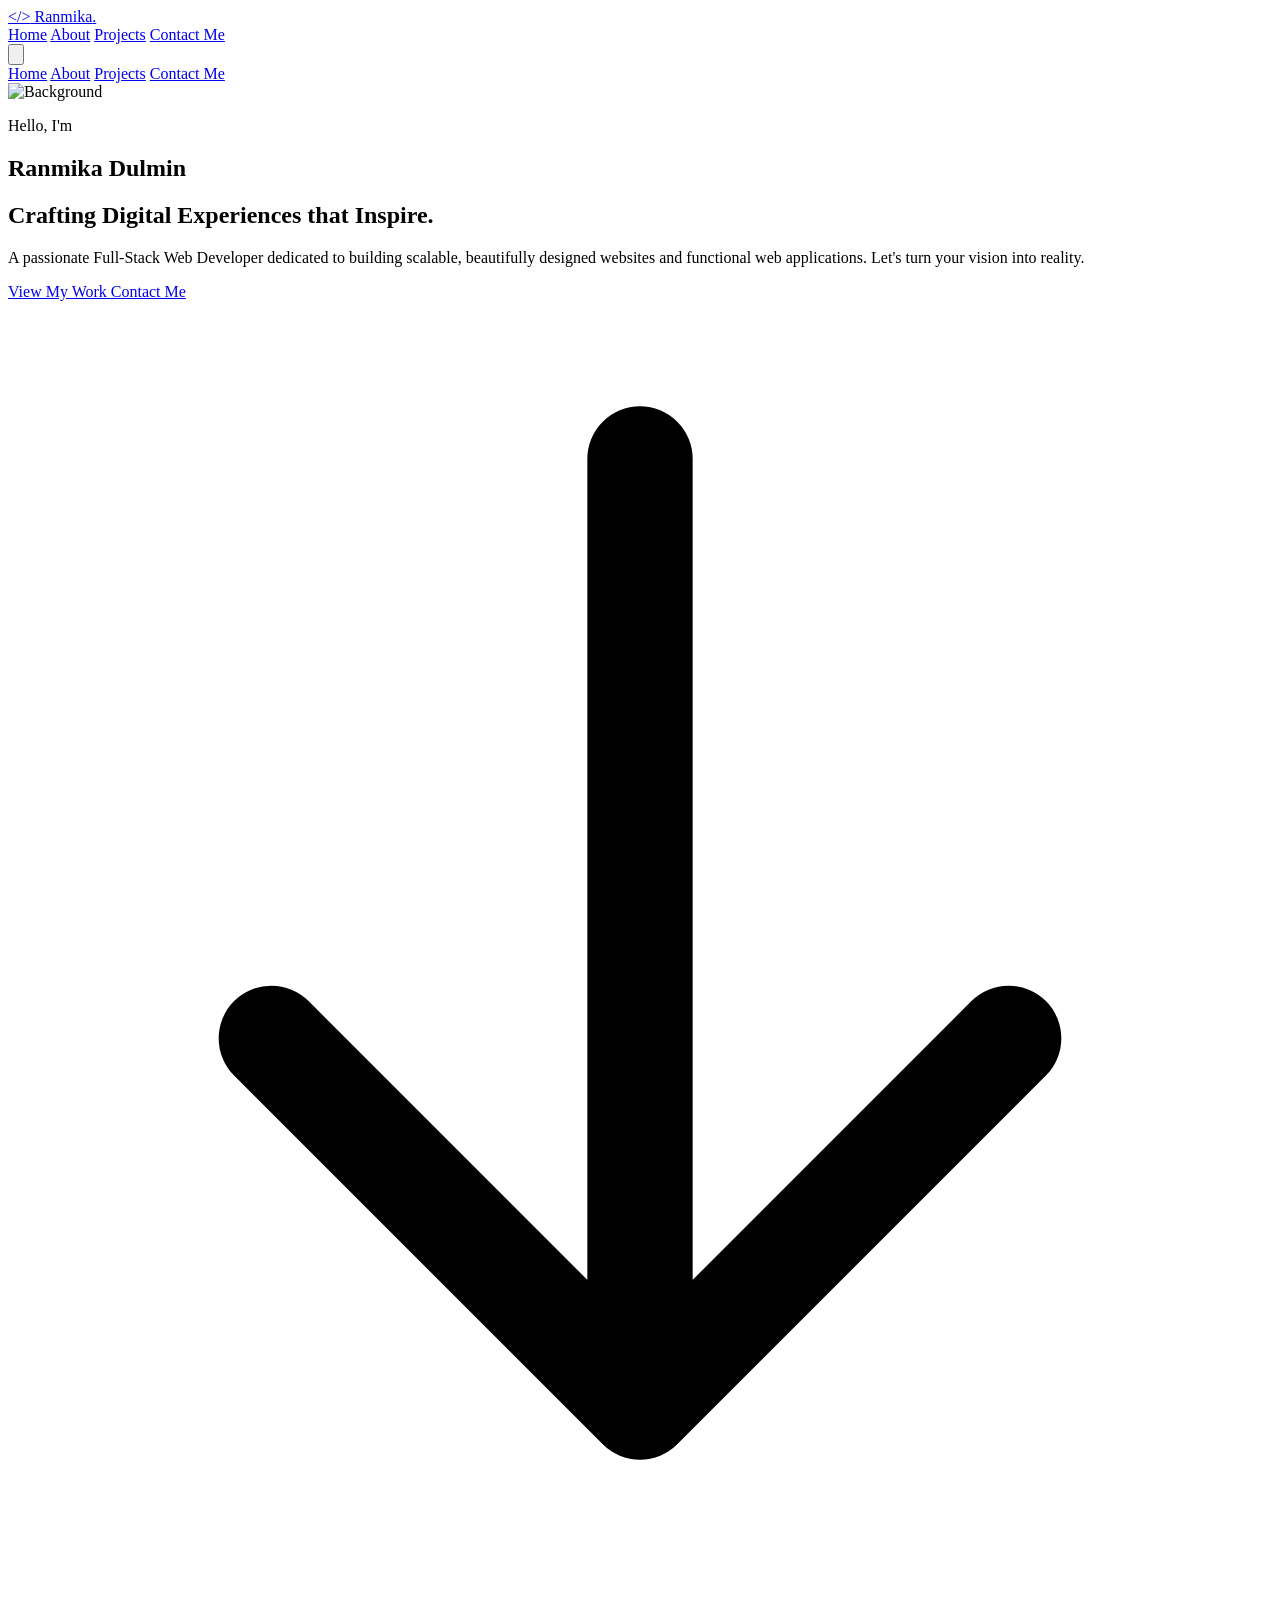
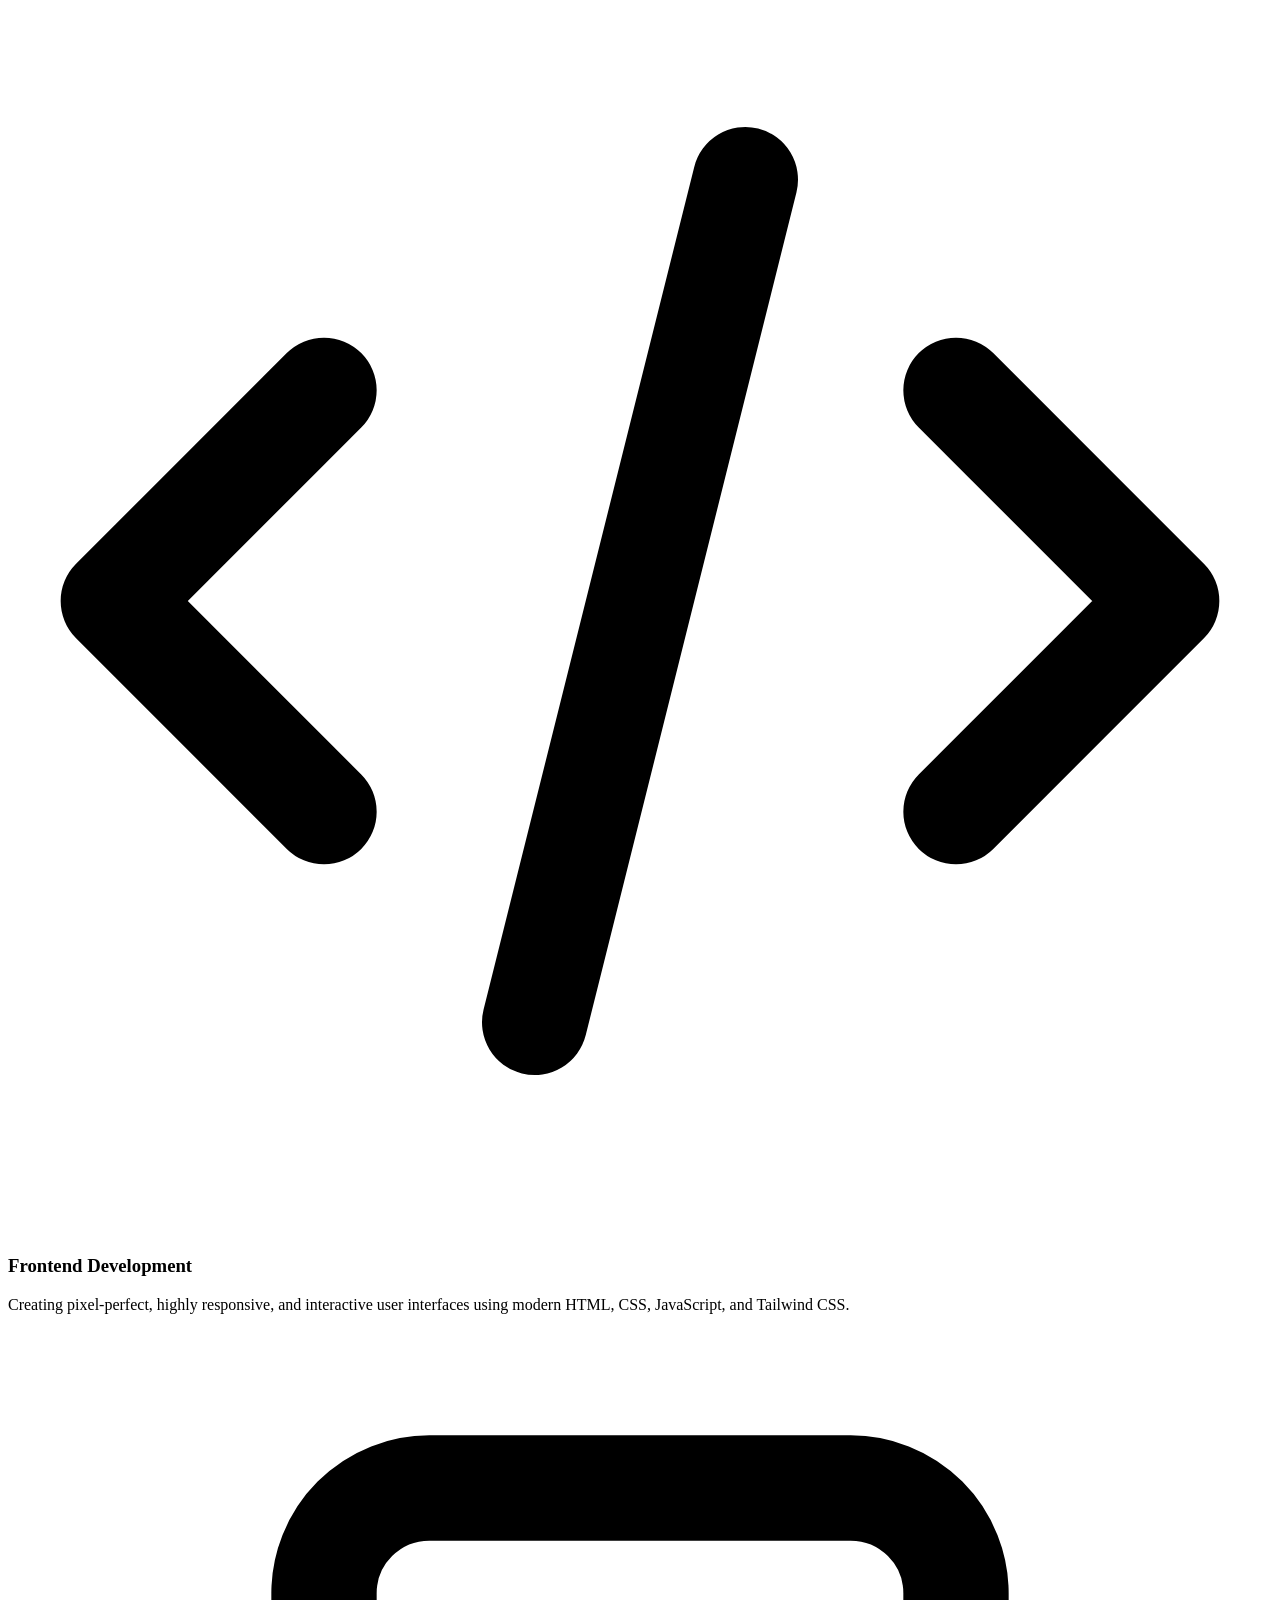
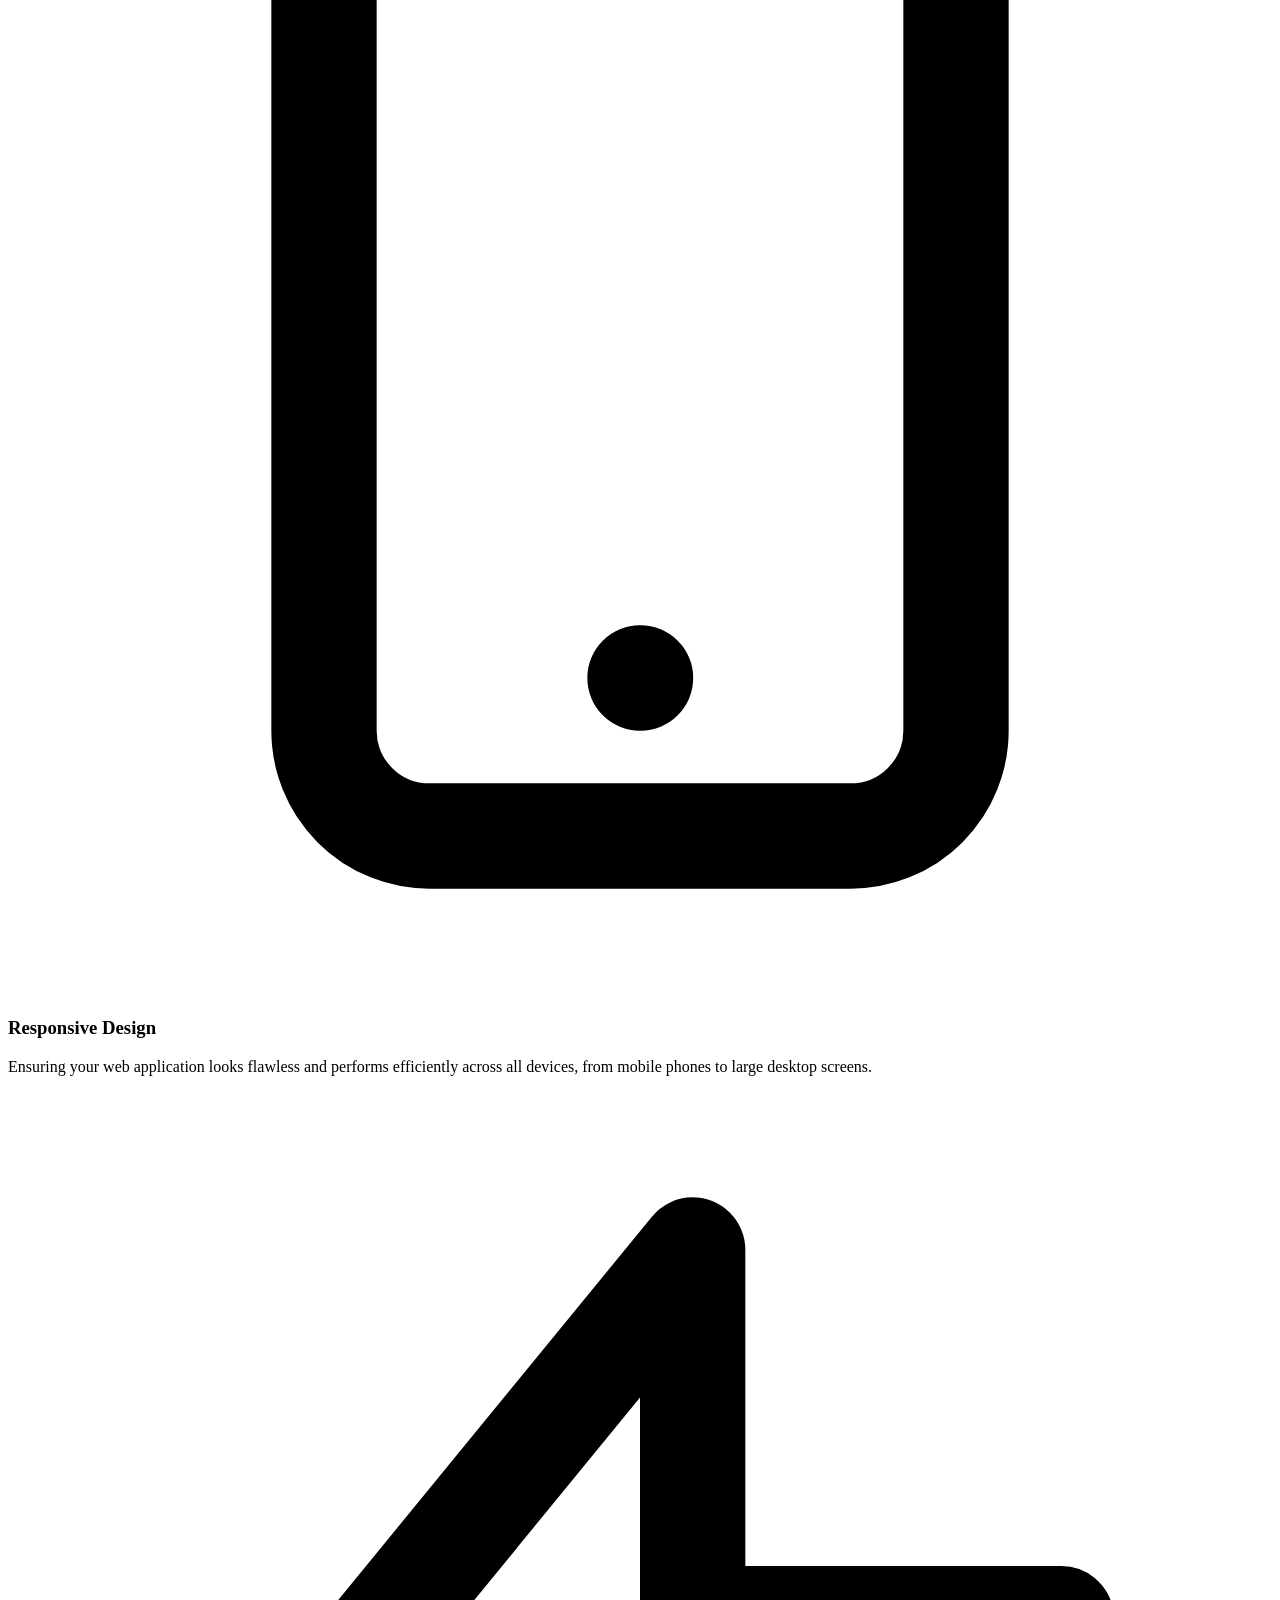
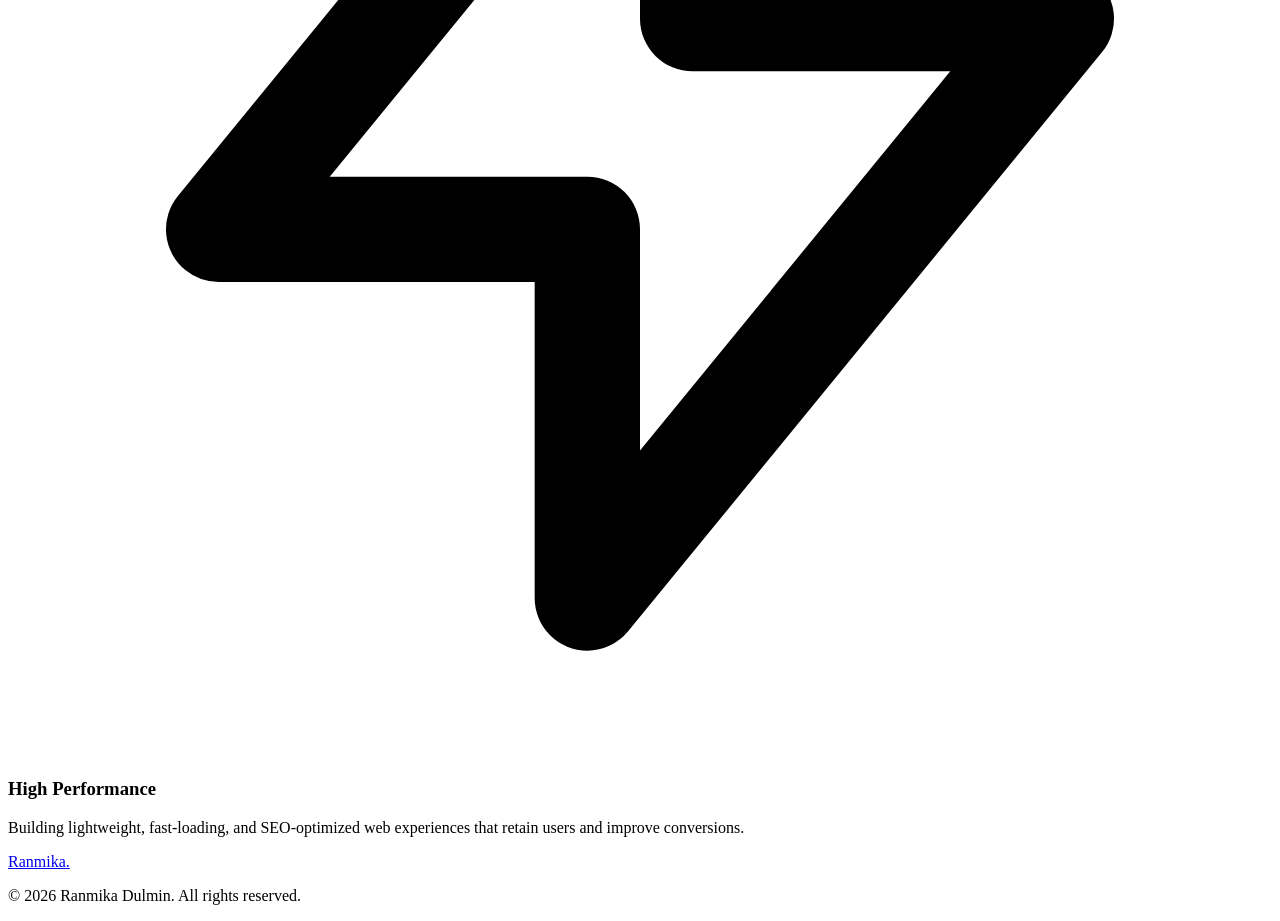
==== index.html @ 681725ac "Add files via upload" ====
<!DOCTYPE html>
<html lang="en" class="scroll-smooth">
<head>
    <meta charset="UTF-8">
    <meta name="viewport" content="width=device-width, initial-scale=1.0">
    <title>Ranmika Dulmin | Web Developer</title>
    <!-- Tailwind CSS CDN -->
    <script src="https://cdn.tailwindcss.com"></script>
    <!-- AOS Animation Library -->
    <link href="https://unpkg.com/aos@2.3.1/dist/aos.css" rel="stylesheet">
    <script src="https://unpkg.com/aos@2.3.1/dist/aos.js"></script>
    <!-- Custom Styles -->
    <link rel="stylesheet" href="assets/css/style.css">
    
    <!-- Config default colors -->
    <script>
        tailwind.config = {
            darkMode: 'class',
            theme: {
                extend: {
                    colors: {
                        slate: {
                            900: '#0f172a',
                            800: '#1e293b',
                        }
                    }
                }
            }
        }
    </script>
</head>
<body class="bg-slate-900 text-slate-300 font-sans antialiased overflow-x-hidden">

    <!-- Navbar -->
    <nav class="fixed w-full z-50 glass border-b border-slate-800 transition-all duration-300">
        <div class="max-w-7xl mx-auto px-4 sm:px-6 lg:px-8">
            <div class="flex items-center justify-between h-20">
                <div class="flex-shrink-0">
                    <a href="index.html" class="text-2xl font-bold font-['Outfit'] text-white tracking-wider flex items-center gap-2">
                        <span class="text-cyan-400">&lt;/&gt;</span> Ranmika<span class="text-violet-500">.</span>
                    </a>
                </div>
                <!-- Desktop Menu -->
                <div class="hidden md:block">
                    <div class="ml-10 flex items-baseline space-x-8">
                        <a href="index.html" class="hover:text-cyan-400 px-3 py-2 rounded-md text-sm font-medium transition-colors">Home</a>
                        <a href="about.html" class="text-slate-300 hover:text-cyan-400 px-3 py-2 rounded-md text-sm font-medium transition-colors">About</a>
                        <a href="projects.html" class="text-slate-300 hover:text-cyan-400 px-3 py-2 rounded-md text-sm font-medium transition-colors">Projects</a>
                        <a href="contact.html" class="bg-gradient-to-r from-cyan-500 to-violet-500 text-white px-5 py-2 rounded-full text-sm font-medium hover:shadow-lg hover:shadow-cyan-500/30 transition-all duration-300 btn-glow">Contact Me</a>
                    </div>
                </div>
                <!-- Mobile menu button -->
                <div class="md:hidden flex items-center">
                    <button id="mobile-menu-btn" class="text-slate-300 hover:text-white focus:outline-none">
                        <svg class="h-6 w-6" fill="none" viewBox="0 0 24 24" stroke="currentColor">
                            <path stroke-linecap="round" stroke-linejoin="round" stroke-width="2" d="M4 6h16M4 12h16M4 18h16" />
                        </svg>
                    </button>
                </div>
            </div>
        </div>

        <!-- Mobile Menu -->
        <div id="mobile-menu" class="hidden md:hidden glass border-t border-slate-800 absolute w-full pb-4">
            <div class="px-2 pt-2 pb-3 space-y-1 sm:px-3 text-center">
                <a href="index.html" class="text-cyan-400 block px-3 py-2 rounded-md text-base font-medium">Home</a>
                <a href="about.html" class="text-slate-300 hover:text-cyan-400 block px-3 py-2 rounded-md text-base font-medium">About</a>
                <a href="projects.html" class="text-slate-300 hover:text-cyan-400 block px-3 py-2 rounded-md text-base font-medium">Projects</a>
                <a href="contact.html" class="text-slate-300 hover:text-cyan-400 block px-3 py-2 rounded-md text-base font-medium">Contact Me</a>
            </div>
        </div>
    </nav>

    <!-- Hero Section -->
    <section class="relative min-h-screen flex items-center pt-20 overflow-hidden">
        <!-- Background Image with Overlay -->
        <img src="assets/images/hero_bg.png" alt="Background" class="absolute inset-0 w-full h-full object-cover object-center z-[-2] opacity-40">
        <div class="absolute inset-0 hero-overlay z-[-1]"></div>

        <!-- Decorative Elements -->
        <div class="absolute top-1/4 left-1/4 w-96 h-96 bg-cyan-500/20 rounded-full blur-[100px] z-[-1] animate-pulse"></div>
        <div class="absolute bottom-1/4 right-1/4 w-96 h-96 bg-violet-500/20 rounded-full blur-[100px] z-[-1] animation-delay-2000"></div>

        <div class="max-w-7xl mx-auto px-4 sm:px-6 lg:px-8 w-full z-10" data-aos="fade-up" data-aos-duration="1000">
            <div class="text-center sm:text-left md:w-2/3 lg:w-3/4">
                <p class="text-cyan-400 font-semibold tracking-wide mb-3 uppercase text-sm sm:text-base">Hello, I'm</p>
                <h1 class="text-5xl sm:text-6xl md:text-7xl font-bold text-white mb-6 leading-tight">
                    Ranmika <span class="text-gradient">Dulmin</span>
                </h1>
                <h2 class="text-2xl md:text-3xl text-slate-300 font-medium mb-8">
                    Crafting <span class="text-white">Digital Experiences</span> that Inspire.
                </h2>
                <p class="text-base text-slate-400 mb-10 max-w-2xl leading-relaxed">
                    A passionate Full-Stack Web Developer dedicated to building scalable, beautifully designed websites and functional web applications. Let's turn your vision into reality.
                </p>
                
                <div class="flex flex-col sm:flex-row gap-4 sm:justify-start justify-center">
                    <a href="projects.html" class="bg-cyan-500 hover:bg-cyan-400 text-slate-900 font-bold px-8 py-4 rounded-full transition-all hover:scale-105 shadow-[0_0_20px_rgba(6,182,212,0.4)] text-center">
                        View My Work
                    </a>
                    <a href="contact.html" class="border border-slate-600 hover:border-slate-400 text-white font-semibold px-8 py-4 rounded-full transition-all hover:bg-slate-800 text-center">
                        Contact Me
                    </a>
                </div>
            </div>
        </div>

        <!-- Scroll indicator -->
        <div class="absolute bottom-10 left-1/2 transform -translate-x-1/2 animate-bounce">
            <svg class="w-6 h-6 text-slate-400" fill="none" stroke="currentColor" viewBox="0 0 24 24">
                <path stroke-linecap="round" stroke-linejoin="round" stroke-width="2" d="M19 14l-7 7m0 0l-7-7m7 7V3"></path>
            </svg>
        </div>
    </section>

    <!-- Quick Services / Features -->
    <section class="py-20 bg-slate-900 z-10 relative">
        <div class="max-w-7xl mx-auto px-4 sm:px-6 lg:px-8">
            <div class="grid grid-cols-1 md:grid-cols-3 gap-8">
                <!-- Box 1 -->
                <div class="bg-slate-800/50 border border-slate-700 p-8 rounded-2xl hover-card-effect" data-aos="fade-up" data-aos-delay="100">
                    <div class="w-12 h-12 rounded-lg bg-cyan-500/10 flex items-center justify-center mb-6">
                        <svg class="w-6 h-6 text-cyan-400" fill="none" stroke="currentColor" viewBox="0 0 24 24"><path stroke-linecap="round" stroke-linejoin="round" stroke-width="2" d="M10 20l4-16m4 4l4 4-4 4M6 16l-4-4 4-4"></path></svg>
                    </div>
                    <h3 class="text-xl font-bold text-white mb-3">Frontend Development</h3>
                    <p class="text-slate-400 text-sm leading-relaxed">Creating pixel-perfect, highly responsive, and interactive user interfaces using modern HTML, CSS, JavaScript, and Tailwind CSS.</p>
                </div>
                <!-- Box 2 -->
                <div class="bg-slate-800/50 border border-slate-700 p-8 rounded-2xl hover-card-effect" data-aos="fade-up" data-aos-delay="200">
                    <div class="w-12 h-12 rounded-lg bg-violet-500/10 flex items-center justify-center mb-6">
                        <svg class="w-6 h-6 text-violet-400" fill="none" stroke="currentColor" viewBox="0 0 24 24"><path stroke-linecap="round" stroke-linejoin="round" stroke-width="2" d="M12 18h.01M8 21h8a2 2 0 002-2V5a2 2 0 00-2-2H8a2 2 0 00-2 2v14a2 2 0 002 2z"></path></svg>
                    </div>
                    <h3 class="text-xl font-bold text-white mb-3">Responsive Design</h3>
                    <p class="text-slate-400 text-sm leading-relaxed">Ensuring your web application looks flawless and performs efficiently across all devices, from mobile phones to large desktop screens.</p>
                </div>
                <!-- Box 3 -->
                <div class="bg-slate-800/50 border border-slate-700 p-8 rounded-2xl hover-card-effect" data-aos="fade-up" data-aos-delay="300">
                    <div class="w-12 h-12 rounded-lg bg-emerald-500/10 flex items-center justify-center mb-6">
                        <svg class="w-6 h-6 text-emerald-400" fill="none" stroke="currentColor" viewBox="0 0 24 24"><path stroke-linecap="round" stroke-linejoin="round" stroke-width="2" d="M13 10V3L4 14h7v7l9-11h-7z"></path></svg>
                    </div>
                    <h3 class="text-xl font-bold text-white mb-3">High Performance</h3>
                    <p class="text-slate-400 text-sm leading-relaxed">Building lightweight, fast-loading, and SEO-optimized web experiences that retain users and improve conversions.</p>
                </div>
            </div>
        </div>
    </section>

    <!-- Footer -->
    <footer class="bg-slate-900 border-t border-slate-800 py-10 mt-10">
        <div class="max-w-7xl mx-auto px-4 sm:px-6 lg:px-8 flex flex-col items-center">
            <a href="index.html" class="text-2xl font-bold font-['Outfit'] text-white tracking-wider mb-4">
                Ranmika<span class="text-cyan-500">.</span>
            </a>
            <p class="text-slate-500 text-sm">© <script>document.write(new Date().getFullYear())</script> Ranmika Dulmin. All rights reserved.</p>
        </div>
    </footer>

    <!-- Initialize AOS -->
    <script>
        AOS.init({
            once: true,
            offset: 50,
        });
    </script>
    <script src="assets/js/main.js"></script>
</body>
</html>
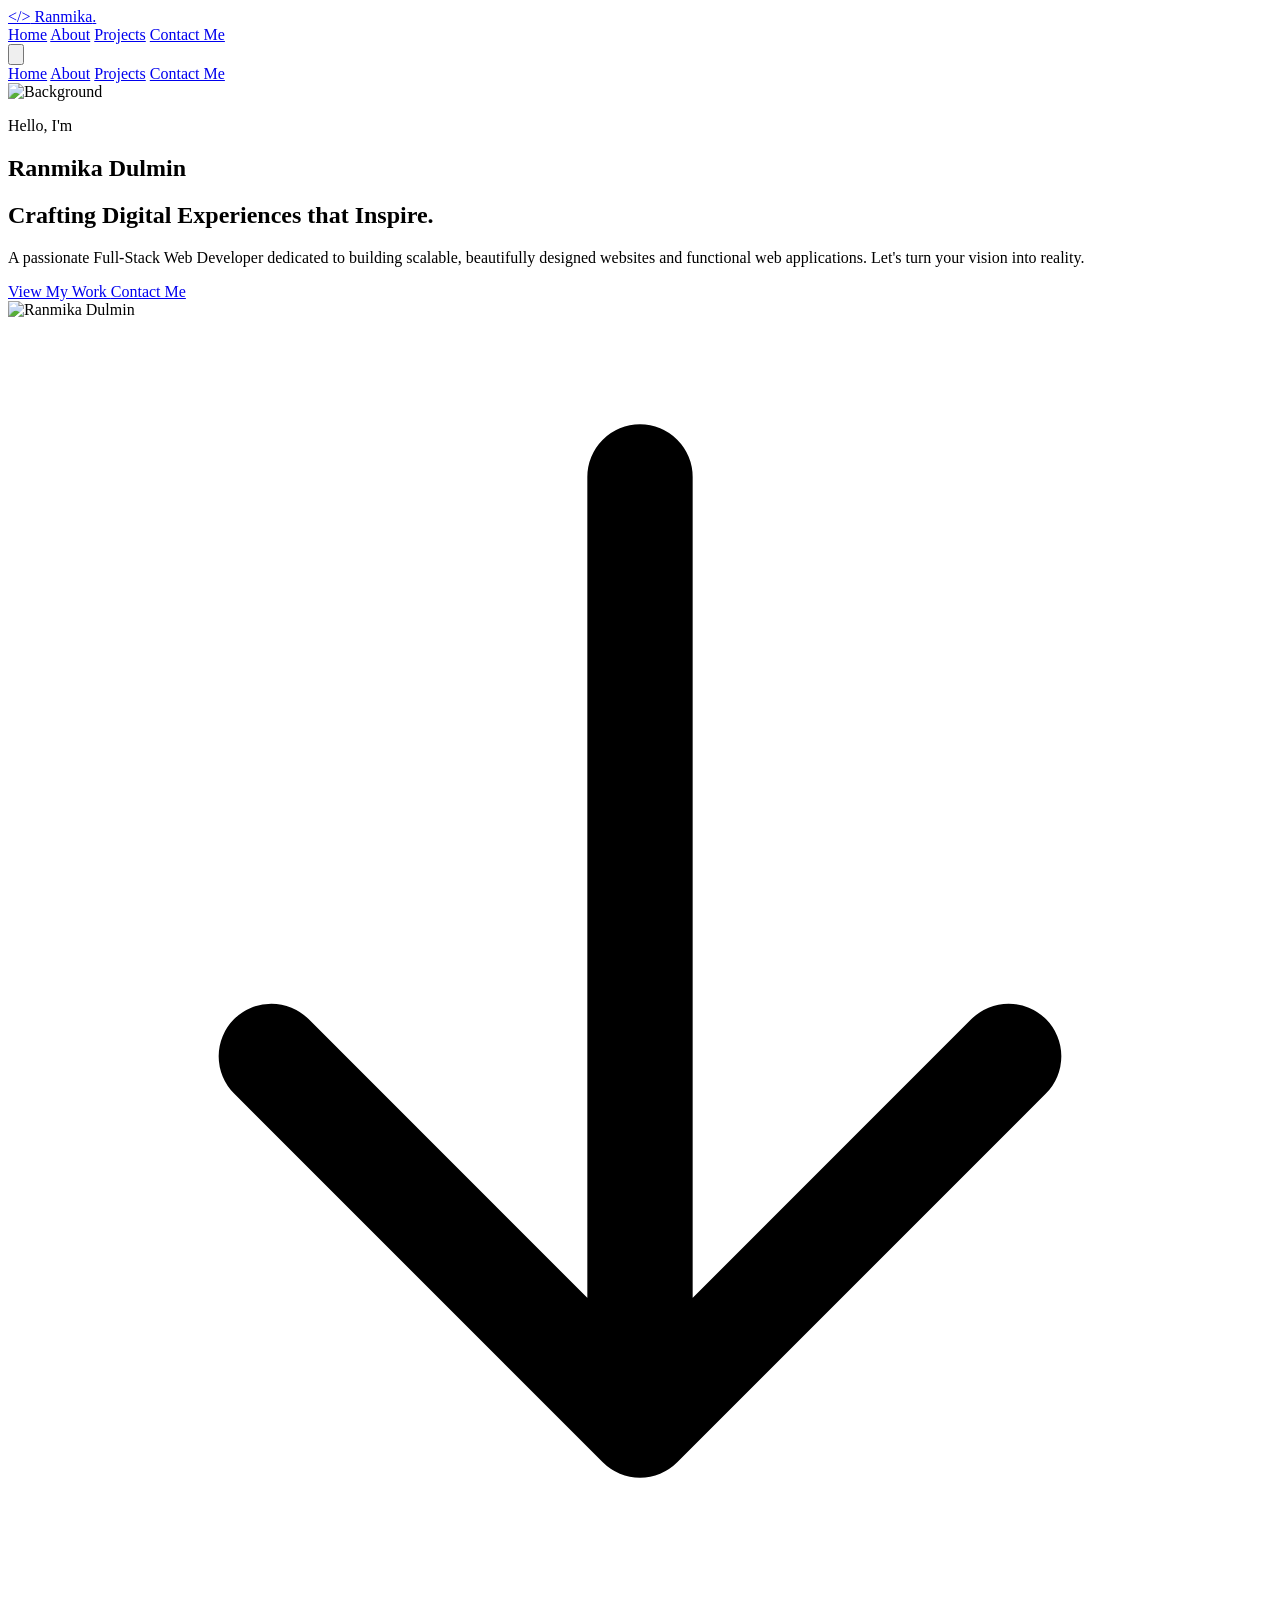
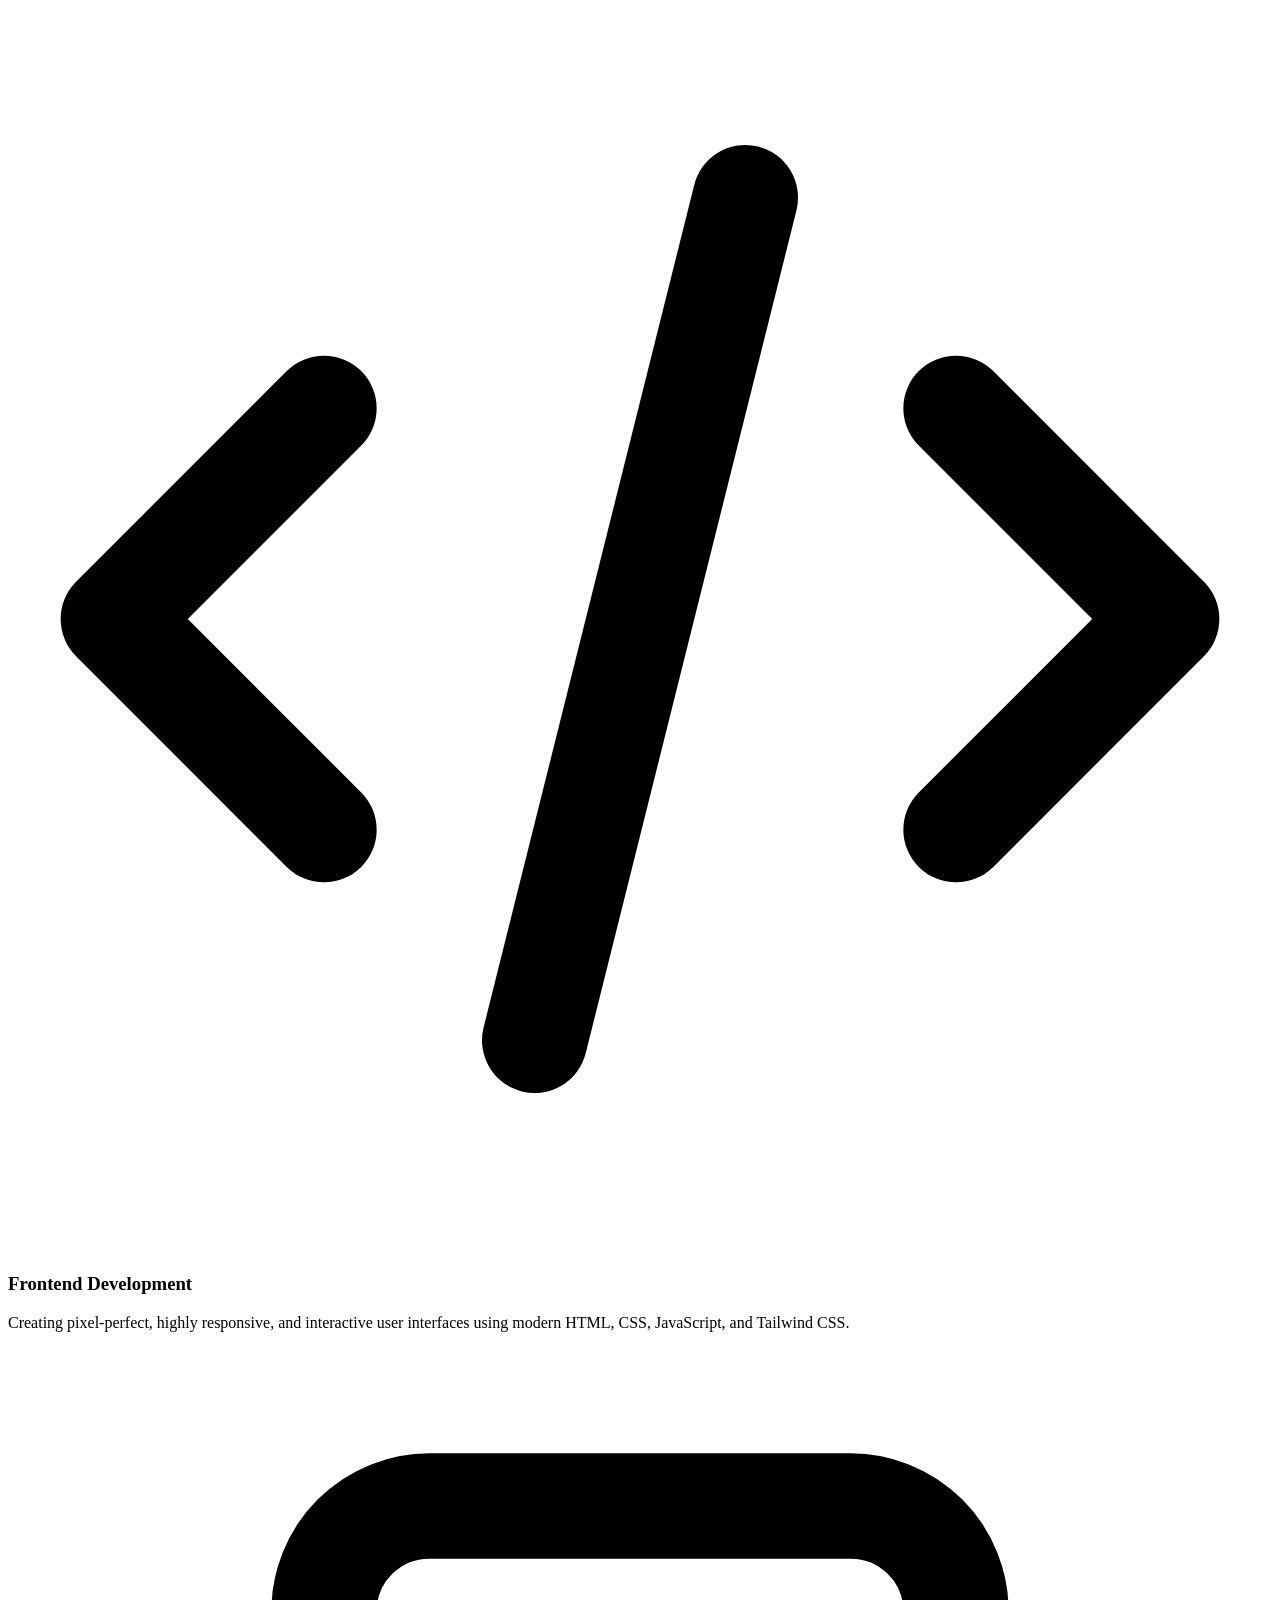
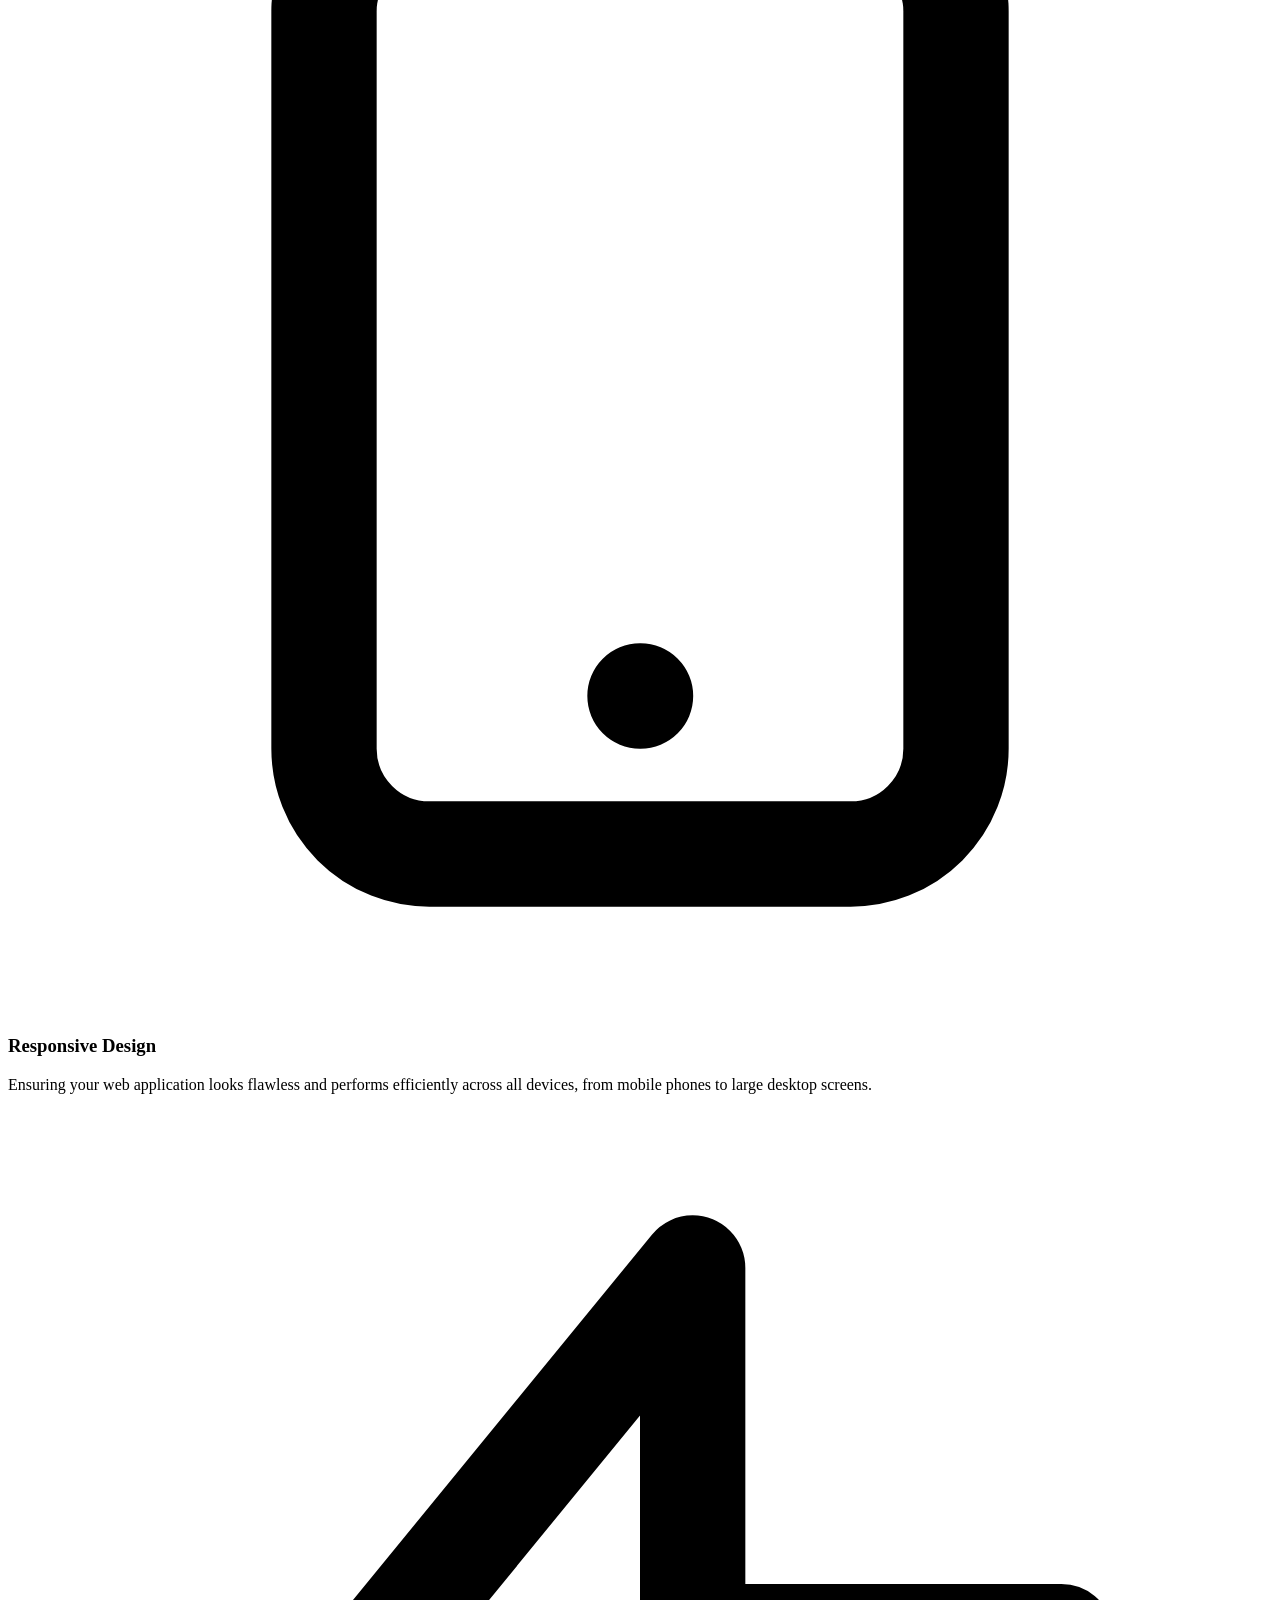
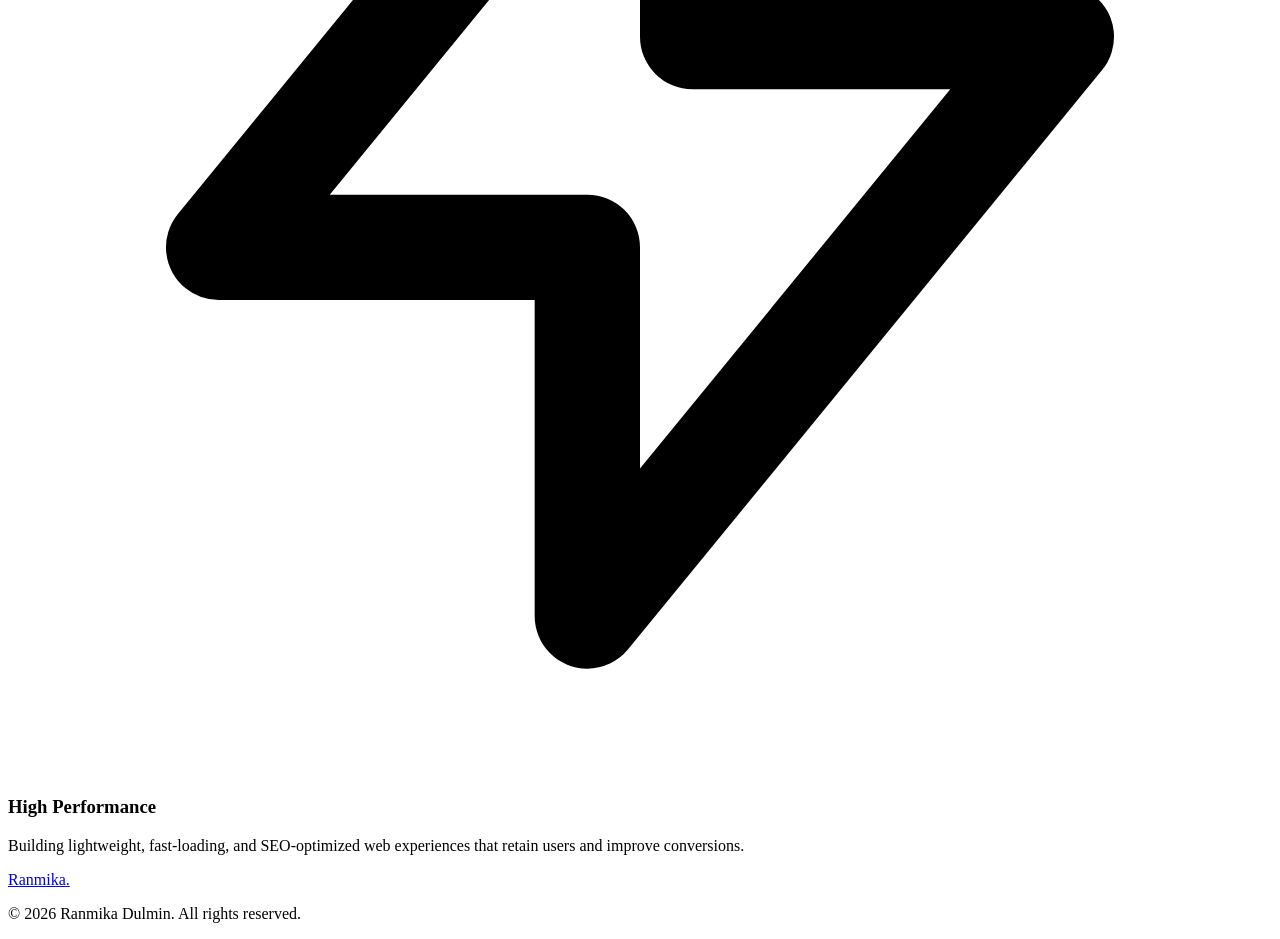
==== commit 8eeff842: "Add files via upload" ====
--- a/index.html
+++ b/index.html
@@ -81,26 +81,35 @@
         <div class="absolute top-1/4 left-1/4 w-96 h-96 bg-cyan-500/20 rounded-full blur-[100px] z-[-1] animate-pulse"></div>
         <div class="absolute bottom-1/4 right-1/4 w-96 h-96 bg-violet-500/20 rounded-full blur-[100px] z-[-1] animation-delay-2000"></div>
 
-        <div class="max-w-7xl mx-auto px-4 sm:px-6 lg:px-8 w-full z-10" data-aos="fade-up" data-aos-duration="1000">
-            <div class="text-center sm:text-left md:w-2/3 lg:w-3/4">
-                <p class="text-cyan-400 font-semibold tracking-wide mb-3 uppercase text-sm sm:text-base">Hello, I'm</p>
-                <h1 class="text-5xl sm:text-6xl md:text-7xl font-bold text-white mb-6 leading-tight">
-                    Ranmika <span class="text-gradient">Dulmin</span>
-                </h1>
-                <h2 class="text-2xl md:text-3xl text-slate-300 font-medium mb-8">
-                    Crafting <span class="text-white">Digital Experiences</span> that Inspire.
-                </h2>
-                <p class="text-base text-slate-400 mb-10 max-w-2xl leading-relaxed">
-                    A passionate Full-Stack Web Developer dedicated to building scalable, beautifully designed websites and functional web applications. Let's turn your vision into reality.
-                </p>
-                
-                <div class="flex flex-col sm:flex-row gap-4 sm:justify-start justify-center">
-                    <a href="projects.html" class="bg-cyan-500 hover:bg-cyan-400 text-slate-900 font-bold px-8 py-4 rounded-full transition-all hover:scale-105 shadow-[0_0_20px_rgba(6,182,212,0.4)] text-center">
-                        View My Work
-                    </a>
-                    <a href="contact.html" class="border border-slate-600 hover:border-slate-400 text-white font-semibold px-8 py-4 rounded-full transition-all hover:bg-slate-800 text-center">
-                        Contact Me
-                    </a>
+        <div class="max-w-7xl mx-auto px-4 sm:px-6 lg:px-8 w-full z-10">
+            <div class="flex flex-col md:flex-row items-center justify-between gap-12">
+                <div class="text-center sm:text-left md:w-1/2" data-aos="fade-right" data-aos-duration="1000">
+                    <p class="text-cyan-400 font-semibold tracking-wide mb-3 uppercase text-sm sm:text-base">Hello, I'm</p>
+                    <h1 class="text-5xl sm:text-6xl md:text-7xl font-bold text-white mb-6 leading-tight">
+                        Ranmika <span class="text-gradient">Dulmin</span>
+                    </h1>
+                    <h2 class="text-2xl md:text-3xl text-slate-300 font-medium mb-8">
+                        Crafting <span class="text-white">Digital Experiences</span> that Inspire.
+                    </h2>
+                    <p class="text-base text-slate-400 mb-10 max-w-xl leading-relaxed">
+                        A passionate Full-Stack Web Developer dedicated to building scalable, beautifully designed websites and functional web applications. Let's turn your vision into reality.
+                    </p>
+                    
+                    <div class="flex flex-col sm:flex-row gap-4 sm:justify-start justify-center">
+                        <a href="projects.html" class="bg-cyan-500 hover:bg-cyan-400 text-slate-900 font-bold px-8 py-4 rounded-full transition-all hover:scale-105 shadow-[0_0_20px_rgba(6,182,212,0.4)] text-center">
+                            View My Work
+                        </a>
+                        <a href="contact.html" class="border border-slate-600 hover:border-slate-400 text-white font-semibold px-8 py-4 rounded-full transition-all hover:bg-slate-800 text-center">
+                            Contact Me
+                        </a>
+                    </div>
+                </div>
+
+                <div class="md:w-1/2 flex justify-center md:justify-end relative mt-12 md:mt-0" data-aos="fade-left" data-aos-duration="1000">
+                    <div class="absolute inset-0 bg-gradient-to-tr from-cyan-500/20 to-violet-500/20 rounded-full blur-3xl transform translate-x-4 translate-y-4 -z-10"></div>
+                    <div class="w-64 h-64 sm:w-80 sm:h-80 lg:w-[400px] lg:h-[400px] rounded-full overflow-hidden border-4 border-slate-700/50 shadow-[0_0_40px_rgba(6,182,212,0.2)] hover:border-cyan-500/50 hover:shadow-[0_0_60px_rgba(139,92,246,0.3)] transition-all duration-500 hover:scale-105">
+                        <img src="assets/images/my_photo.jpeg" alt="Ranmika Dulmin" class="w-full h-full object-cover">
+                    </div>
                 </div>
             </div>
         </div>
